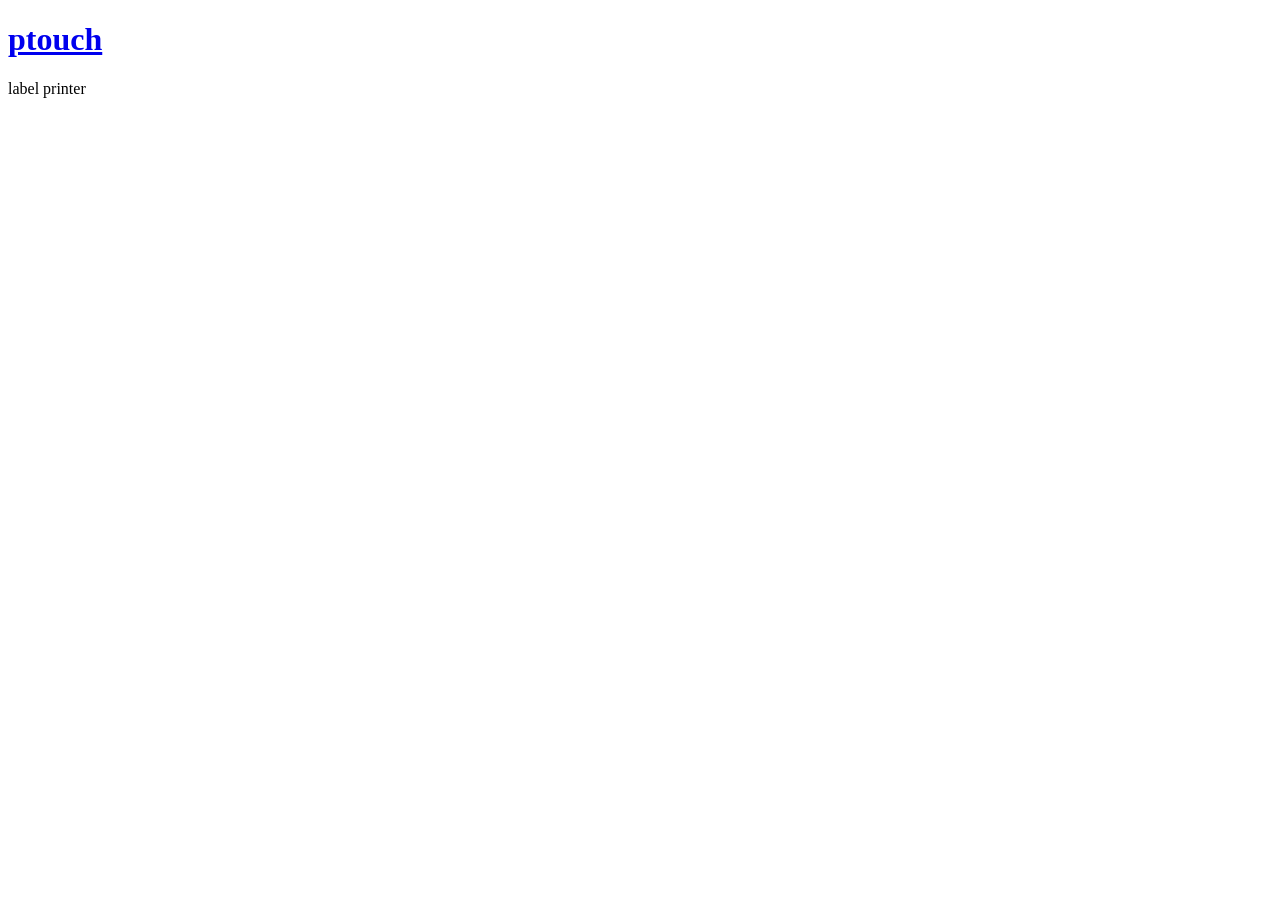
==== internal/server/web/index.html @ 2813eccd "Send signed-out visitors straight to Dex's sign-in page" ====
<!doctype html>
<html lang="en">
<head>
<meta charset="utf-8">
<meta name="viewport" content="width=device-width, initial-scale=1">
<title>ptouch</title>
<link rel="stylesheet" href="/static/tokens.css">
<link rel="stylesheet" href="/static/bundle.css">
<link rel="stylesheet" href="/static/app.css">
<script src="/static/app.js" defer></script>
</head>
<body>
<div class="wc page">
  <header class="wc-top">
    <div class="wc-brand">
      <h1 class="wc-brand-name"><a href="#">ptouch</a></h1>
      <span class="wc-brand-sub">label printer</span>
    </div>
    <div class="wc-who" id="who" hidden>
      <span class="wc-email" id="email"></span>
      <button type="button" class="wc-btn" id="sign-out">Sign out</button>
    </div>
  </header>

  <section class="wc-empty" id="sign-in" hidden>
    <div>
      <h2>Signing in didn't finish</h2>
      <p>Dex sent you back, but the page still isn't signed in. Check that the browser allows cookies for this site, then try again.</p>
    </div>
    <p><a class="wc-btn wc-btn-primary" href="/auth/login">Try again</a></p>
  </section>

  <div class="wc-app" id="app" hidden>
    <section class="wc-pane-list stack-24">
      <section class="wc-card" aria-labelledby="printer-h">
        <div class="wc-head">
          <h3 id="printer-h">Printer</h3>
          <span class="wc-state" id="printer-state"></span>
        </div>
        <div class="fix" id="printer-fix" hidden></div>
        <dl class="wc-facts facts-3">
          <div class="wc-fact"><dt>Tape</dt><dd id="tape"></dd></div>
          <div class="wc-fact"><dt>Label height</dt><dd id="height"></dd></div>
          <div class="wc-fact"><dt>Checked in</dt><dd><time id="checked"></time></dd></div>
        </dl>
      </section>

      <div>
        <div class="wc-bar"><h2>Labels</h2><span class="wc-count" id="count"></span></div>
        <div class="filters">
          <span class="wc-seg" role="group" aria-label="Show" id="filter">
            <button type="button" aria-pressed="true" data-filter="all">All</button>
            <button type="button" aria-pressed="false" data-filter="done">Printed</button>
            <button type="button" aria-pressed="false" data-filter="failed">Failed</button>
            <button type="button" aria-pressed="false" data-filter="waiting">Waiting</button>
          </span>
        </div>
        <ul class="wc-rows" id="rows"></ul>
        <p class="wc-none" id="no-rows" hidden>No labels here.</p>
      </div>
    </section>

    <section>
      <div class="stack" id="print-pane">
        <form class="wc-card wc-hero" id="print-form" novalidate>
          <div class="wc-title-row"><h2 class="wc-title">Print a label</h2></div>
          <span class="wc-seg" role="group" aria-label="Label kind" id="kind">
            <button type="button" aria-pressed="true" data-kind="barcode">Barcode</button>
            <button type="button" aria-pressed="false" data-kind="image">Image</button>
          </span>

          <div class="stack-12" id="barcode-fields">
            <div>
              <label class="wc-label" for="text">Barcode text</label>
              <input class="wc-input mono" id="text" maxlength="80" autocomplete="off" spellcheck="false">
              <p class="hint" id="text-hint">Code 128, up to 80 characters.</p>
            </div>
            <div>
              <span class="wc-label" id="preview-label">Preview</span>
              <div class="preview">
                <div class="barcode" role="img" id="barcode" aria-label="Barcode preview"></div>
              </div>
            </div>
          </div>

          <div class="stack-12" id="image-fields" hidden>
            <div>
              <label class="wc-label" for="png">PNG image</label>
              <input class="wc-input" id="png" type="file" accept="image/png">
              <p class="hint" id="png-hint"></p>
            </div>
            <div class="preview">
              <img id="png-preview" alt="The chosen image" hidden>
              <p class="muted" id="png-none">The image appears here once you choose a file.</p>
            </div>
          </div>

          <div class="actions">
            <button type="submit" class="wc-btn wc-btn-primary" id="print">Print label</button>
            <span class="wc-status" id="print-status" role="status"></span>
          </div>
        </form>

        <section class="wc-card">
          <div class="wc-head flush"><h3>Each label prints once</h3></div>
          <p class="muted measure">A failed label is never printed again by itself. If a job fails or stays at Printing, check the printer before you print it again: the label may already have come out.</p>
        </section>
      </div>

      <div id="job-pane" hidden>
        <div class="wc-call-top">
          <a class="wc-btn" href="#"><span class="wc-back-narrow">← All labels</span><span class="wc-back-wide">Close</span></a>
        </div>
        <section class="wc-card wc-hero">
          <div class="wc-title-row">
            <h2 class="wc-title" id="job-title"></h2>
            <span class="wc-state" id="job-state"></span>
          </div>
          <span class="wc-hero-ago"><time id="job-ago"></time></span>
          <div class="why" id="job-why" hidden>
            <span class="wc-label">Why</span>
            <p id="job-why-text"></p>
          </div>
          <dl class="wc-facts" id="job-facts"></dl>
        </section>
      </div>
    </section>
  </div>
</div>
</body>
</html>
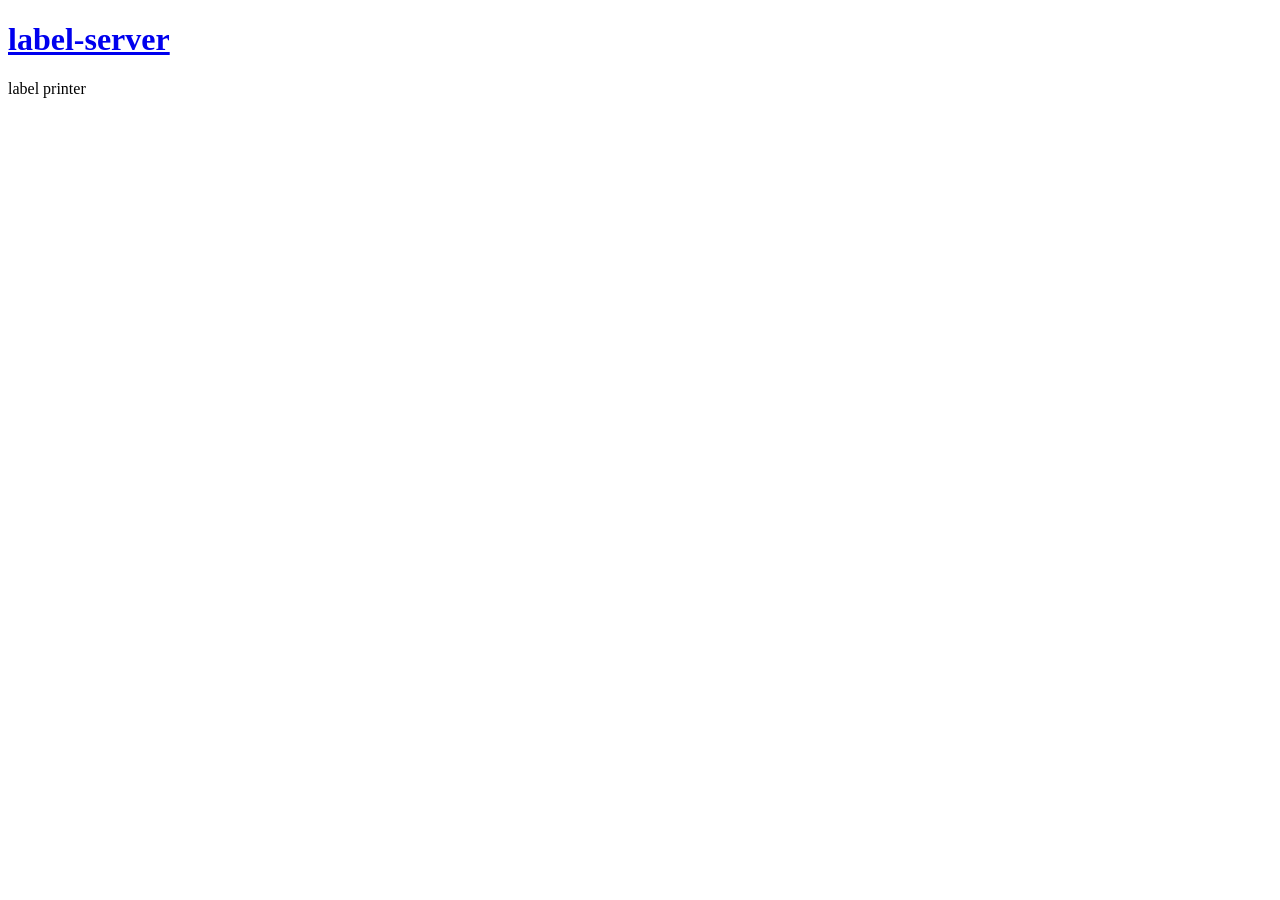
==== commit d61bb438: "Support several printers, including DYMO LabelWriters, and rename the settings One server drives sev" ====
--- a/internal/server/web/index.html
+++ b/internal/server/web/index.html
@@ -3,7 +3,7 @@
 <head>
 <meta charset="utf-8">
 <meta name="viewport" content="width=device-width, initial-scale=1">
-<title>ptouch</title>
+<title>label-server</title>
 <link rel="stylesheet" href="/static/tokens.css">
 <link rel="stylesheet" href="/static/bundle.css">
 <link rel="stylesheet" href="/static/app.css">
@@ -13,7 +13,7 @@
 <div class="wc page">
   <header class="wc-top">
     <div class="wc-brand">
-      <h1 class="wc-brand-name"><a href="#">ptouch</a></h1>
+      <h1 class="wc-brand-name"><a href="#">label-server</a></h1>
       <span class="wc-brand-sub">label printer</span>
     </div>
     <div class="wc-who" id="who" hidden>
@@ -37,11 +37,13 @@
           <h3 id="printer-h">Printer</h3>
           <span class="wc-state" id="printer-state"></span>
         </div>
+        <span class="wc-seg printers" role="group" aria-label="Printer" id="printer" hidden></span>
         <div class="fix" id="printer-fix" hidden></div>
-        <dl class="wc-facts facts-3">
-          <div class="wc-fact"><dt>Tape</dt><dd id="tape"></dd></div>
-          <div class="wc-fact"><dt>Label height</dt><dd id="height"></dd></div>
+        <dl class="wc-facts facts-2">
+          <div class="wc-fact"><dt>Loaded</dt><dd id="media"></dd></div>
+          <div class="wc-fact"><dt>Image size</dt><dd id="image-size"></dd></div>
           <div class="wc-fact"><dt>Checked in</dt><dd><time id="checked"></time></dd></div>
+          <div class="wc-fact"><dt>Wi-Fi</dt><dd id="wifi"></dd></div>
         </dl>
       </section>
 
@@ -63,9 +65,10 @@
     <section>
       <div class="stack" id="print-pane">
         <form class="wc-card wc-hero" id="print-form" novalidate>
-          <div class="wc-title-row"><h2 class="wc-title">Print a label</h2></div>
+          <div class="wc-title-row"><h2 class="wc-title">Print a label</h2><span class="wc-state" id="print-on" hidden></span></div>
           <span class="wc-seg" role="group" aria-label="Label kind" id="kind">
             <button type="button" aria-pressed="true" data-kind="barcode">Barcode</button>
+            <button type="button" aria-pressed="false" data-kind="text">Text</button>
             <button type="button" aria-pressed="false" data-kind="image">Image</button>
           </span>
 
@@ -75,13 +78,41 @@
               <input class="wc-input mono" id="text" maxlength="80" autocomplete="off" spellcheck="false">
               <p class="hint" id="text-hint">Code 128, up to 80 characters.</p>
             </div>
-            <div>
-              <span class="wc-label" id="preview-label">Preview</span>
-              <div class="preview">
-                <div class="barcode" role="img" id="barcode" aria-label="Barcode preview"></div>
-              </div>
+          </div>
+
+          <div class="stack-12" id="text-fields" hidden>
+            <div id="lines-field" hidden>
+              <label class="wc-label" for="lines">Text</label>
+              <textarea class="wc-input" id="lines" rows="5" autocomplete="off"></textarea>
+              <p class="hint">Up to 8 lines. Blank lines are left out.</p>
+            </div>
+            <div id="line1-field">
+              <label class="wc-label" for="line1">Line 1</label>
+              <input class="wc-input" id="line1" autocomplete="off">
+            </div>
+            <div id="line2-field">
+              <label class="wc-label" for="line2">Line 2</label>
+              <input class="wc-input" id="line2" autocomplete="off">
+              <p class="hint">24 mm tape only.</p>
+            </div>
+            <div class="actions">
+              <span class="wc-seg" role="group" aria-label="Size" id="size">
+                <button type="button" aria-pressed="true" data-size="large">Large</button>
+                <button type="button" aria-pressed="false" data-size="medium">Medium</button>
+                <button type="button" aria-pressed="false" data-size="small">Small</button>
+              </span>
+              <span class="wc-seg" role="group" aria-label="Alignment" id="align" hidden>
+                <button type="button" aria-pressed="true" data-align="left">Left</button>
+                <button type="button" aria-pressed="false" data-align="center">Centre</button>
+                <button type="button" aria-pressed="false" data-align="right">Right</button>
+              </span>
             </div>
           </div>
+
+          <span class="wc-seg" role="group" aria-label="Orientation" id="orientation" hidden>
+            <button type="button" aria-pressed="true" data-orientation="portrait">Portrait</button>
+            <button type="button" aria-pressed="false" data-orientation="landscape">Landscape</button>
+          </span>
 
           <div class="stack-12" id="image-fields" hidden>
             <div>
@@ -100,11 +131,6 @@
             <span class="wc-status" id="print-status" role="status"></span>
           </div>
         </form>
-
-        <section class="wc-card">
-          <div class="wc-head flush"><h3>Each label prints once</h3></div>
-          <p class="muted measure">A failed label is never printed again by itself. If a job fails or stays at Printing, check the printer before you print it again: the label may already have come out.</p>
-        </section>
       </div>
 
       <div id="job-pane" hidden>
